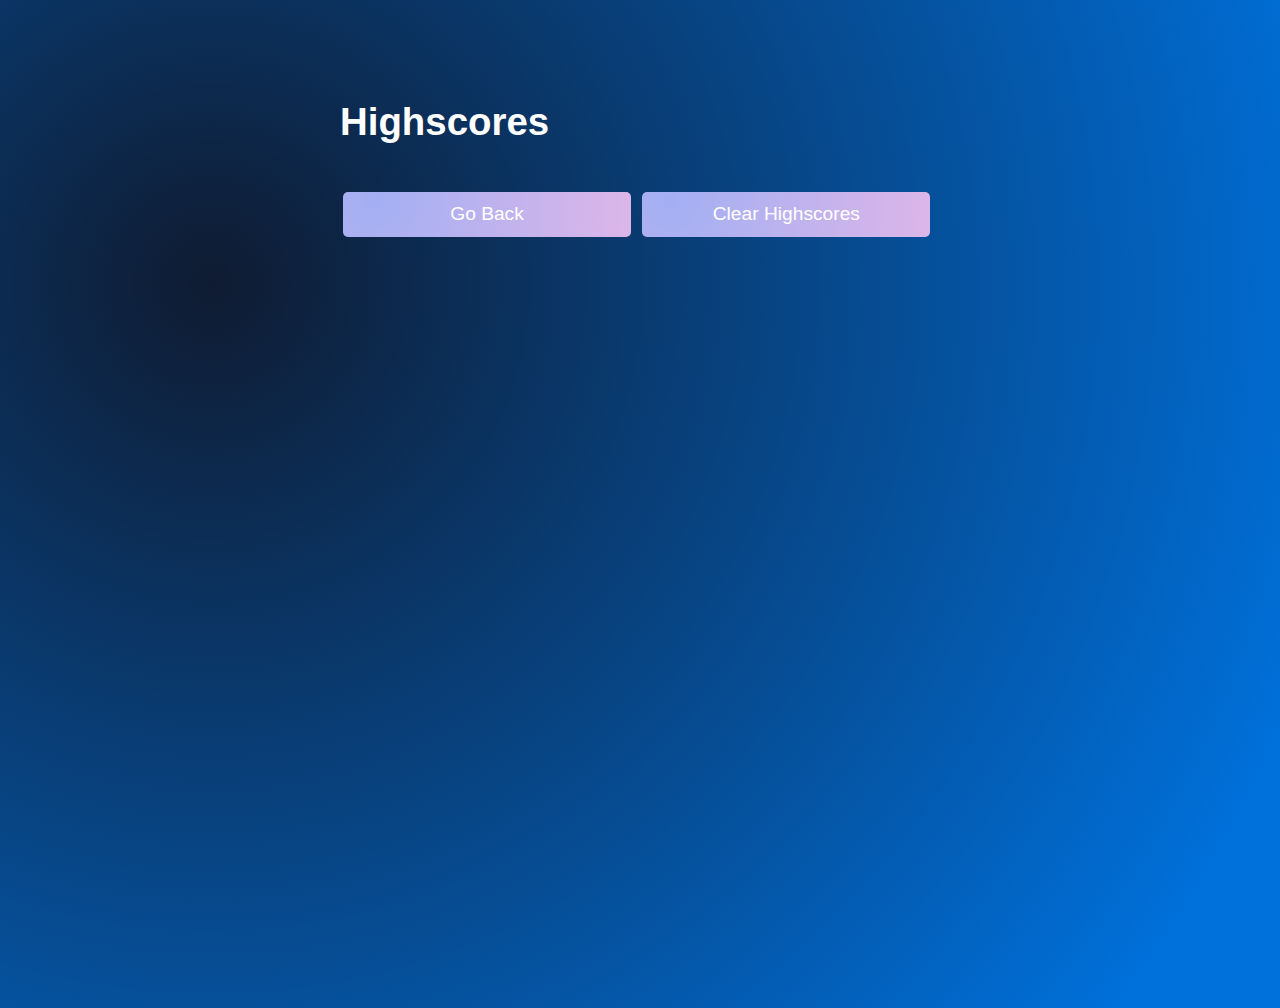
==== highscores.html @ d95eef5a "challenge four is ready" ====
<!DOCTYPE html>
<html lang="en">
  <head>
    <meta charset="UTF-8" />
    <meta name="viewport" content="width=device-width, initial-scale=1.0" />
    <meta http-equiv="X-UA-Compatible" content="ie=edge" />
    <title>Highscores</title>

    <link rel="stylesheet" href="./css/style.css" />
  </head>

  <body>
    <div class="wrapper">
      <h1>Highscores</h1>
      <ol id="highscores"></ol>

      <a href="index.html"><button class='back'>Go Back</button></a>
      <button id="clear" class='score-btn'>Clear Highscores</button>
    </div>

    <script src="./js/scores.js"></script>
  </body>
</html>
---- css/style.css ----
body {
    font-family: Arial;
    font-size: 120%;
    font-family: 'Oswald', sans-serif;
    background-image: radial-gradient(circle farthest-corner at 16.5% 28.1%, rgba(15, 27, 49, 1) 0%, rgba(0, 112, 218, 1) 90%);
    ;
    height: 100vh;
  }
  
  h1,
  h2,
  p {
    color: #fff;
  }
  
  a {
    color: #fff;
    text-decoration: none;
    transition: color 0.1s;
  }
  
  a:hover {
    color: #8570a5;
  }
  
  .btn-start {
    margin: 65px;
    cursor: pointer;
    font-size: 100%;
    background-image: radial-gradient(circle farthest-corner at 10% 20%, rgba(163, 175, 243, 1) 0%, rgba(220, 182, 232, 1) 100.2%);
    border-radius: 5px;
    padding: 2px 10px;
    color: #fff;
    border: none;
    transition: background-color 0.1s;
    height: 3rem;
    width: 10rem;
  }
  .btn-submit {
    margin: 3px;
    cursor: pointer;
    font-size: 100%;
    background-image: radial-gradient(circle farthest-corner at 10% 20%, rgba(163, 175, 243, 1) 0%, rgba(220, 182, 232, 1) 100.2%);
    border-radius: 5px;
    padding: 2px 10px;
    color: #fff;
    border: none;
    transition: background-color 0.1s;
    height: 45px;
    width: 19rem;
  }
  
  button:hover {
    background-color: #8570a5;
  }
  
  .choices {
    display: flex;
  }
  
  .choices button {
    margin: 6px;
    cursor: pointer;
    font-size: 100%;
    background-image: radial-gradient(circle farthest-corner at 10% 20%, rgba(163, 175, 243, 1) 0%, rgba(220, 182, 232, 1) 100.2%);
    border-radius: 5px;
    padding: 2px 10px;
    color: #fff;
    border: none;
    transition: background-color 0.1s;
    height: 3rem;
    width: 10rem;
  }
  
  input[type="text"] {
    height: 42px;
    width: 19rem;
    border: none;
    border-radius: 5px;
  }
  
  ol {
    padding-left: 0px;
    max-height: 400px;
    overflow: auto;
  }
  
  li {
    padding: 16px;
    list-style: decimal inside none;
    border-radius: 10px;
  }
  
  li:nth-child(odd) {
    background-color: #f3edfc;
  }
  
  .wrapper {
    margin: 100px auto 0 auto;
    max-width: 600px;
  }
  
  .hide {
    display: none;
  }
  
  .start {
    text-align: center;
  }
  
  .scores {
    position: absolute;
    top: 10px;
    left: 10px;
  }
  
  .feedback {
    font-style: italic;
    font-size: 120%;
    margin-top: 20px;
    padding-top: 10px;
    color: gray;
    border-top: 2px solid #ccc;
  }
  
  .timer {
    position: absolute;
    top: 10px;
    right: 10px;
    color: #fff;
  }
  
  #end-screen{
    margin-left: 9rem;
  }
  .back{
    margin: 3px;
    cursor: pointer;
    font-size: 100%;
    background-image: radial-gradient(circle farthest-corner at 10% 20%, rgba(163, 175, 243, 1) 0%, rgba(220, 182, 232, 1) 100.2%);
    border-radius: 5px;
    padding: 2px 10px;
    color: #fff;
    border: none;
    transition: background-color 0.1s;
    height: 45px;
    width: 18rem;
  }
  .score-btn{
    margin: 3px;
    cursor: pointer;
    font-size: 100%;
    background-image: radial-gradient(circle farthest-corner at 10% 20%, rgba(163, 175, 243, 1) 0%, rgba(220, 182, 232, 1) 100.2%);
    border-radius: 5px;
    padding: 2px 10px;
    color: #fff;
    border: none;
    transition: background-color 0.1s;
    height: 45px;
    width: 18rem;
  }
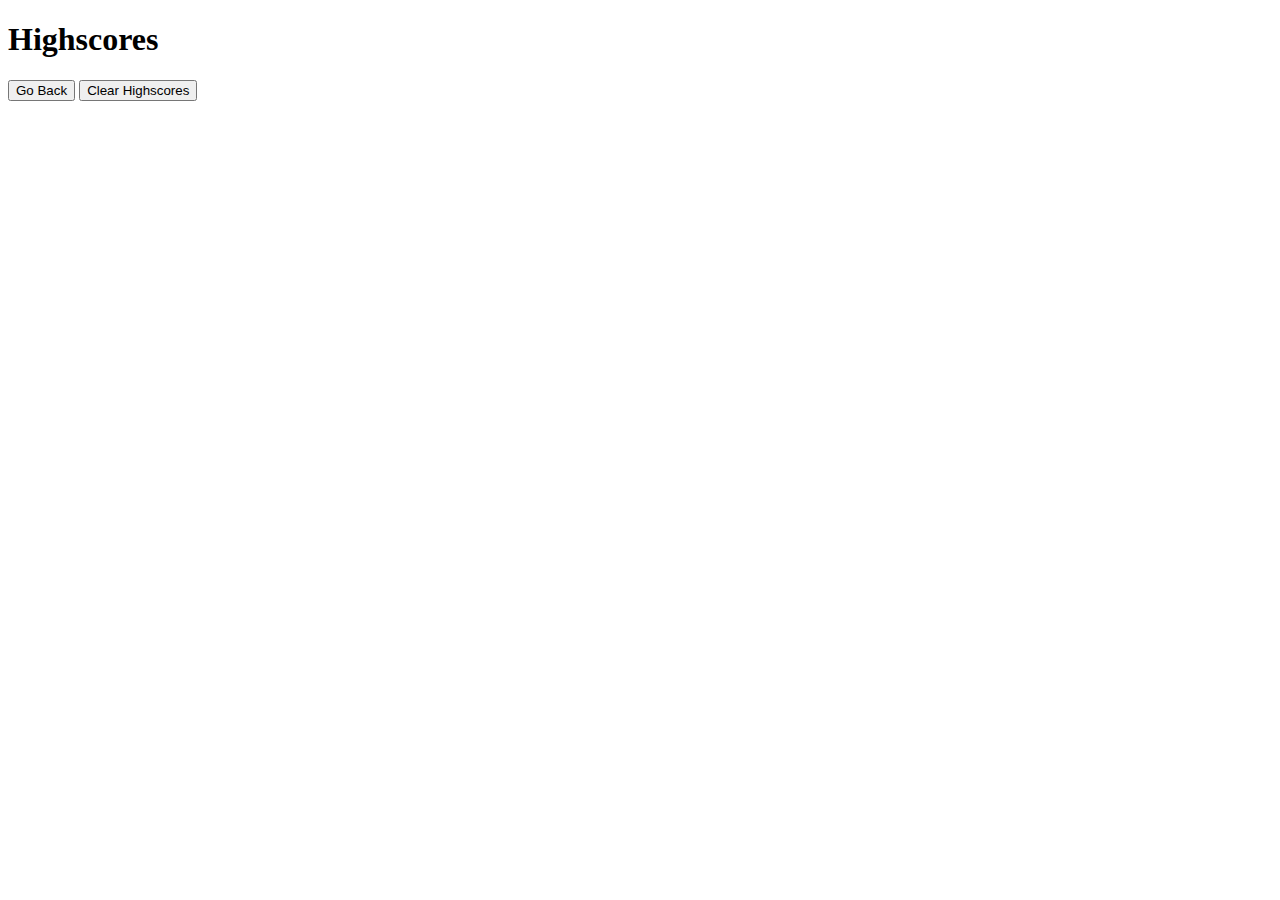
==== commit 98001cc7: "html files are ready" ====
--- a/highscores.html
+++ b/highscores.html
@@ -6,7 +6,7 @@
     <meta http-equiv="X-UA-Compatible" content="ie=edge" />
     <title>Highscores</title>
 
-    <link rel="stylesheet" href="./css/style.css" />
+    <link rel="stylesheet" href="./assets/css/styles.css" />
   </head>
 
   <body>
@@ -18,6 +18,6 @@
       <button id="clear" class='score-btn'>Clear Highscores</button>
     </div>
 
-    <script src="./js/scores.js"></script>
+    <script src="./assets/js/scores.js"></script>
   </body>
-</html>
+</html>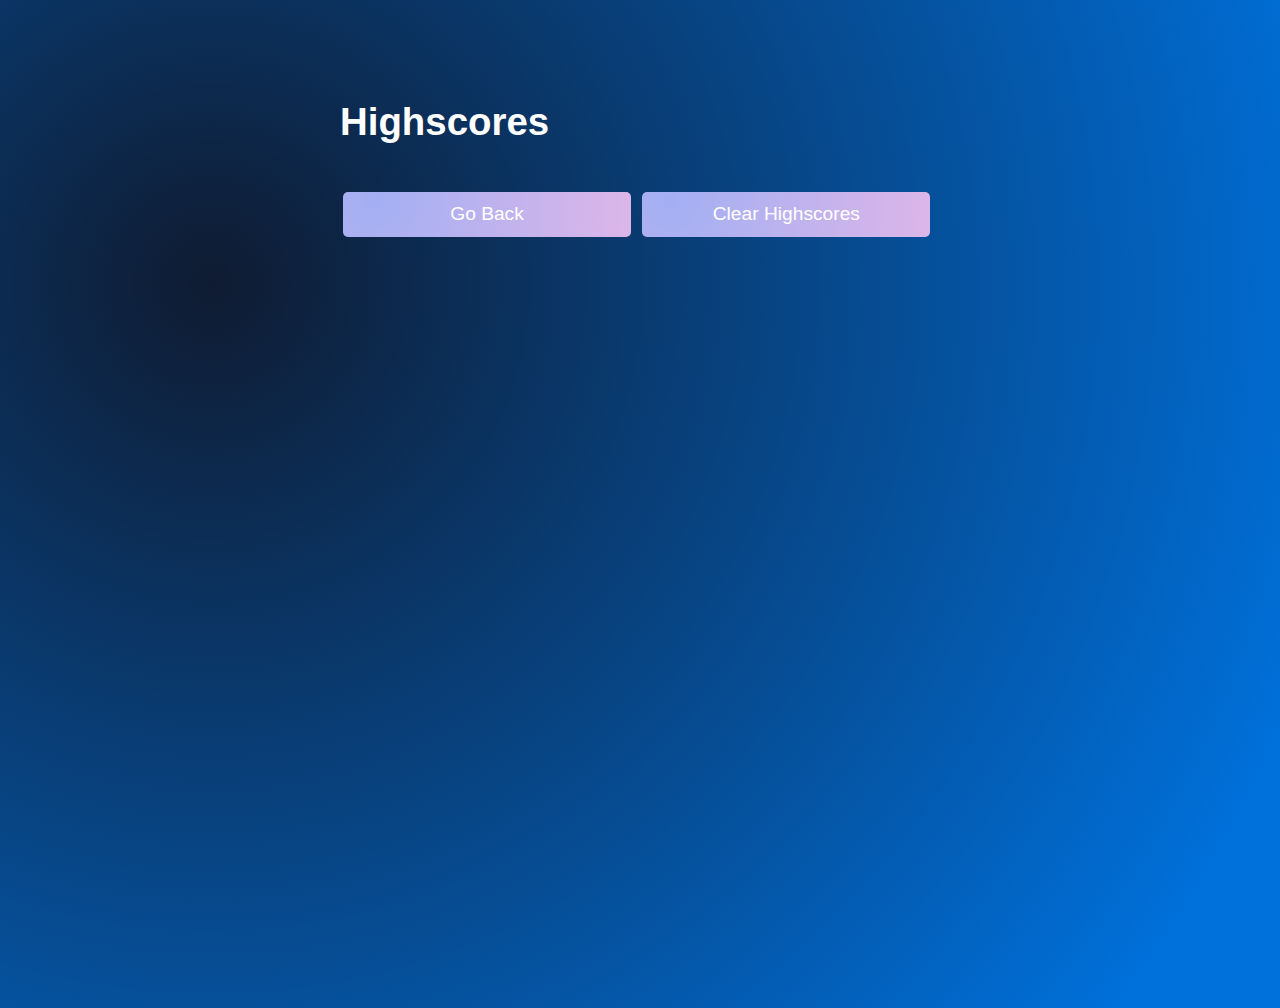
==== commit b8818a65: "making some correction" ====
--- a/highscores.html
+++ b/highscores.html
@@ -6,7 +6,7 @@
     <meta http-equiv="X-UA-Compatible" content="ie=edge" />
     <title>Highscores</title>
 
-    <link rel="stylesheet" href="./assets/css/styles.css" />
+    <link rel="stylesheet" href="./style.css" />
   </head>
 
   <body>
@@ -18,6 +18,6 @@
       <button id="clear" class='score-btn'>Clear Highscores</button>
     </div>
 
-    <script src="./assets/js/scores.js"></script>
+    <script src="./scores.js"></script>
   </body>
 </html>--- a/style.css
+++ b/style.css
@@ -0,0 +1,161 @@
+body {
+  font-family: Arial;
+  font-size: 120%;
+  font-family: 'Oswald', sans-serif;
+  background-image: radial-gradient(circle farthest-corner at 16.5% 28.1%, rgba(15, 27, 49, 1) 0%, rgba(0, 112, 218, 1) 90%);
+  ;
+  height: 100vh;
+}
+
+h1,
+h2,
+p {
+  color: #fff;
+}
+
+a {
+  color: #fff;
+  text-decoration: none;
+  transition: color 0.1s;
+}
+
+a:hover {
+  color: #8570a5;
+}
+
+.btn-start {
+  margin: 65px;
+  cursor: pointer;
+  font-size: 100%;
+  background-image: radial-gradient(circle farthest-corner at 10% 20%, rgba(163, 175, 243, 1) 0%, rgba(220, 182, 232, 1) 100.2%);
+  border-radius: 5px;
+  padding: 2px 10px;
+  color: #fff;
+  border: none;
+  transition: background-color 0.1s;
+  height: 3rem;
+  width: 10rem;
+}
+.btn-submit {
+  margin: 3px;
+  cursor: pointer;
+  font-size: 100%;
+  background-image: radial-gradient(circle farthest-corner at 10% 20%, rgba(163, 175, 243, 1) 0%, rgba(220, 182, 232, 1) 100.2%);
+  border-radius: 5px;
+  padding: 2px 10px;
+  color: #fff;
+  border: none;
+  transition: background-color 0.1s;
+  height: 45px;
+  width: 19rem;
+}
+
+button:hover {
+  background-color: #8570a5;
+}
+
+.choices {
+  display: flex;
+}
+
+.choices button {
+  margin: 6px;
+  cursor: pointer;
+  font-size: 100%;
+  background-image: radial-gradient(circle farthest-corner at 10% 20%, rgba(163, 175, 243, 1) 0%, rgba(220, 182, 232, 1) 100.2%);
+  border-radius: 5px;
+  padding: 2px 10px;
+  color: #fff;
+  border: none;
+  transition: background-color 0.1s;
+  height: 3rem;
+  width: 10rem;
+}
+
+input[type="text"] {
+  height: 42px;
+  width: 19rem;
+  border: none;
+  border-radius: 5px;
+}
+
+ol {
+  padding-left: 0px;
+  max-height: 400px;
+  overflow: auto;
+}
+
+li {
+  padding: 16px;
+  list-style: decimal inside none;
+  border-radius: 10px;
+}
+
+li:nth-child(odd) {
+  background-color: #f3edfc;
+}
+
+.wrapper {
+  margin: 100px auto 0 auto;
+  max-width: 600px;
+}
+
+.hide {
+  display: none;
+}
+
+.start {
+  text-align: center;
+}
+
+.scores {
+  position: absolute;
+  top: 10px;
+  left: 10px;
+}
+
+.feedback {
+  font-style: italic;
+  font-size: 120%;
+  margin-top: 20px;
+  padding-top: 10px;
+  color: gray;
+  border-top: 2px solid #ccc;
+}
+
+.timer {
+  position: absolute;
+  top: 10px;
+  right: 10px;
+  color: #fff;
+}
+
+#end-screen{
+  margin-left: 9rem;
+}
+.back{
+  margin: 3px;
+  cursor: pointer;
+  font-size: 100%;
+  background-image: radial-gradient(circle farthest-corner at 10% 20%, rgba(163, 175, 243, 1) 0%, rgba(220, 182, 232, 1) 100.2%);
+  border-radius: 5px;
+  padding: 2px 10px;
+  color: #fff;
+  border: none;
+  transition: background-color 0.1s;
+  height: 45px;
+  width: 18rem;
+}
+.score-btn{
+  margin: 3px;
+  cursor: pointer;
+  font-size: 100%;
+  background-image: radial-gradient(circle farthest-corner at 10% 20%, rgba(163, 175, 243, 1) 0%, rgba(220, 182, 232, 1) 100.2%);
+  border-radius: 5px;
+  padding: 2px 10px;
+  color: #fff;
+  border: none;
+  transition: background-color 0.1s;
+  height: 45px;
+  width: 18rem;
+}
